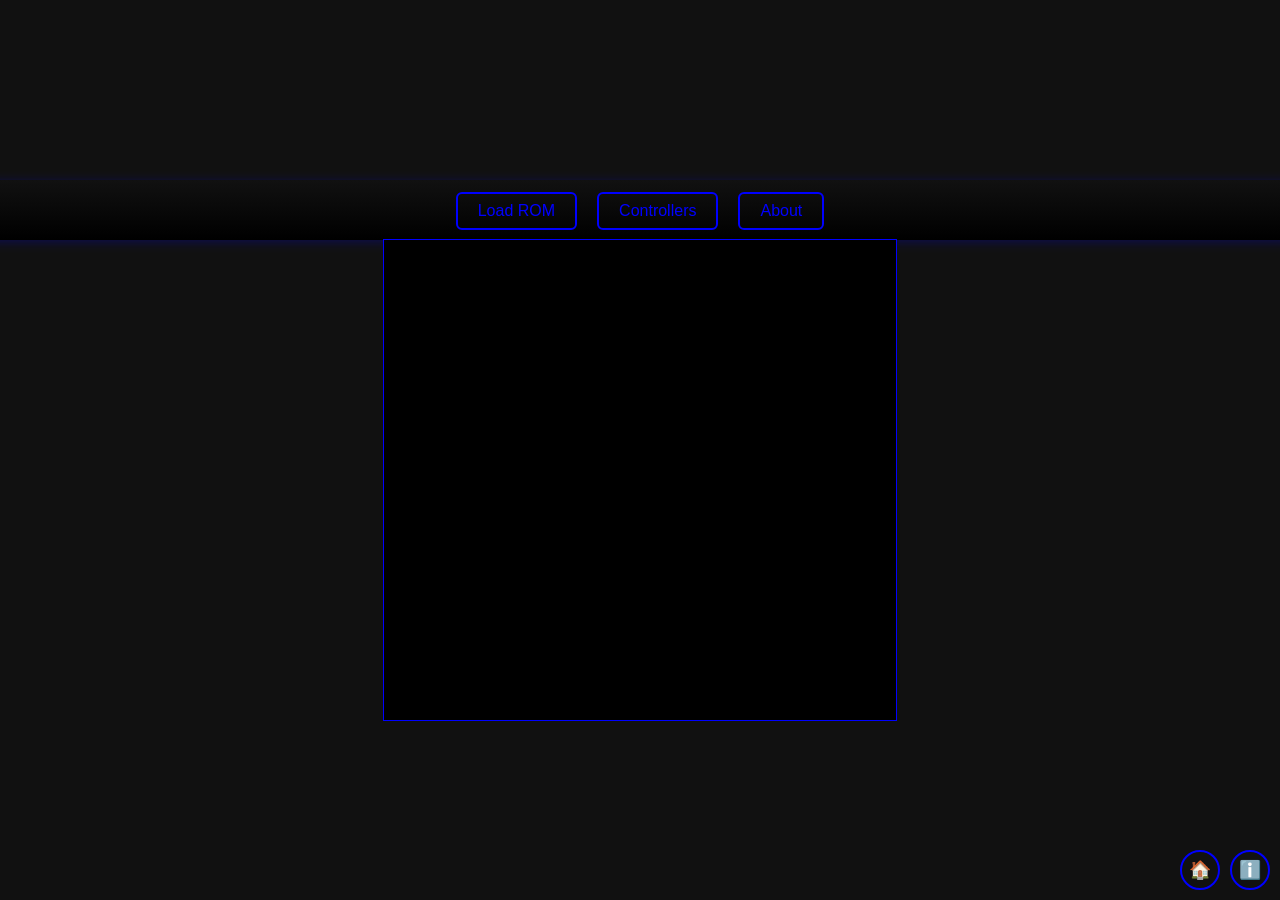
==== NESEmulator/index.html @ f39b5bbd "alpha!" ====
<!DOCTYPE html>
<html lang="en">
<head>
  <meta charset="UTF-8" />
  <meta name="viewport" content="width=device-width, initial-scale=1.0" />
  <title>NES Emulddator</title>
  <link rel="stylesheet" href="../styles.css" />
</head>
<body>
  <!-- Top bar -->
  <div id="top-bar">
    <button id="load-btn">Load ROM</button>
    <input type="file" id="file-input" style="display:none">
    <button onclick=show_controllers()>Controllers</button>
    <button onclick=show_about()>About</button>
  </div>

  <!-- Main area -->
   <div id="canvas-wrapper">
    <canvas id="canvas" width="512" height="480"></canvas>
    <button id="fullscreen-btn" title="Fullscreen">⛶</button>
  </div>
  <div id="right-pane"></div>
  <!-- Below body icons -->
  <div id="bottom-icons">
    <a href=https://gabriel88766.github.io><button title="Home">🏠</button></a>
    <button title="Info" onclick=show_help()>ℹ️</button>
  </div>

  <script>
    var Module = {
    canvas: (() => {
      // create the canvas and append it to your div
      var canvas = document.getElementById("canvas");
      canvas.id = "canvas";
      //canvas.width = 512;   // must match SDL_CreateWindow width
      //canvas.height = 480;  // must match SDL_CreateWindow height
      return canvas;
    })(),
      onRuntimeInitialized: function() {
          const loadBtn = document.getElementById("load-btn");
          const fileInput = document.getElementById("file-input");
          loadBtn.addEventListener('click', () => {
              fileInput.click();// open file dialog when button is clicked
          });
          fileInput.addEventListener('change', (event) => {
              const file = event.target.files[0];
              if (!file) return;

              const reader = new FileReader();
              reader.onload = function(e) {
                  const data = new Uint8Array(e.target.result);
                  FS.writeFile("/file.nes", data); // write to Emscripten FS
                  Module.ccall('load_cartridge', null, [], []);
              };
              reader.readAsArrayBuffer(file);
          });
          canvas.title = "NES Emulator";
      }
    };
    // Fullscreen logic
    document.getElementById('fullscreen-btn').onclick = () => {
      if (!document.fullscreenElement) {
        canvas.requestFullscreen().catch(console.error);
      } else {
        document.exitFullscreen();
      }
    };
    function erase_pane() {
      const pane = document.getElementById("right-pane");
      pane.classList.remove("visible");
      setTimeout(() => (pane.innerHTML = ""), 500); // wait for fade-out
    }

    function show_pane(html) {
      const pane = document.getElementById("right-pane");
      pane.innerHTML = html;
      pane.classList.add("visible");

      // Auto-hide after 30 seconds
      clearTimeout(pane.hideTimer);
      pane.hideTimer = setTimeout(() => erase_pane(), 30000);
    }

    //about show;
    function show_about(){
      show_pane("<div"+
      "style='line-height: 1.4; padding: 10px;'>"+
      "This is a <b>NES</b> Emulator, NES(Nintendo Entertainment System) is a console "+ 
      "released in <b>1983</b>. This console introduced many famous franchises, like <b>Super "+
      "Mario Bros, Legend of Zelda, Megaman</b> and so on...<br>"+
      "This emulator was built for educative purposes as my first emulator project.<br> "+
      "It's not, and it's not intended to be, among the best NES emulators. But I will "+
      "keep improving it to make it as good as possible<br>"+
      "I hope you enjoy the gameplay, check the main repo and rebuild "+
      "it yourself! (It's fun!!!) <a target=\"_blank\" href = \"https://github.com/gabriel88766/NESEmulator\">"+
      "https://github.com/gabriel88766/NESEmulator</a> </div>");
    }
    //help show
    function show_help(){
      show_pane("<div style='line-height: 1.4; padding: 10px;'>" +
      "Click <b>Load ROM</b> and choose your <b>iNES ROM</b> to play the game.<br>" +
      "It doesn’t support all games yet, so some may not load properly.<br><br>" +
      "The <b>iNES format</b> means the header starts with the magic number <code>NES\\x1A</code>, " +
      "followed by 12 bytes of information about the PRG/CHR size, mapper, and other data." +
      "</div>");
    }
    //Controllers show
    function show_controllers(){
      show_pane("<div style='line-height: 1.4; padding: 10px;'>" +
      "This emulator don't support 2 players and remap controllers yet (TODO)<br><br>"+
      "Up = Arrow up<br>"+
      "Down = Arrow down<br>"+
      "Right = Arrow right<br>"+
      "Left = Arrow left<br>"+
      "Select = Right shift<br>"+
      "Start = Return(Enter)<br>"+
      "B = Z<br>"+
      "A = X<br>"+
      "</div>");
    }

  </script>
  <script src="emunes.js"></script>
</body>
</html>
---- styles.css ----
html{
  margin: 0;
  padding: 0;
  background: #000;
  color: #fff;
  font-family: sans-serif;
  height: 100%;
  overflow: hidden;
  display: flex;
  flex-direction: column;
  align-items: center;
  justify-content: center;
}

body {
  margin: 0;
  padding: 0;
  background: #111;
  color: #fff;
  font-family: sans-serif;
  height: 100%;
  overflow: hidden;
  display: flex;
  flex-direction: column;
  align-items: center;
  justify-content: center;
}

/* === Top bar === */
#top-bar {
  height: 50px;
  width: 2000px;
  display: flex;
  align-items: flex-end;
  justify-content: center;
  gap: 20px;
  padding-bottom: 10px;
  background: linear-gradient(to bottom, #111, #000);
  box-shadow: 0 2px 10px #00f4;
}

button {
  background: transparent;
  border: 2px solid #00f;
  color: #00f;
  padding: 8px 20px;
  border-radius: 6px;
  font-size: 16px;
  cursor: pointer;
  transition: 0.2s;
}

button:hover {
  color: #fff;
  border-color: #0af;
  box-shadow: 0 0 10px #0af;
}

/* === Main content === */
#main {
  flex: 1;
  display: flex;
  justify-content: center;
  align-items: center;
  gap: 20px;
  position: relative;
}

/* === Canvas wrapper === */
#canvas-wrapper {
  position: relative;
  width: 512px;
  height: 480px;
  display: flex;
  justify-content: center;
  align-items: center;
}

canvas {
  background: #111;
  border: 1px solid #00f;
  display: block;
}

/* === Fullscreen button anchored bottom-right of canvas === */
#fullscreen-btn {
  position: absolute;
  right: 8px;
  bottom: 8px;
  opacity: 0;
  transition: opacity 1.5s;
}

#canvas-wrapper:hover #fullscreen-btn,
#fullscreen-btn:hover {
  opacity: 1;
}


#right-pane {
  width: 400px;
  height: 480px;
  position: absolute;
  right: 5px;
  top: 110px;
  background: transparent;
  color: #fff;
  overflow-y: auto;

  opacity: 0;
  transition: opacity 0.6s ease;
  pointer-events: none; /* avoid blocking clicks when hidden */
}

#right-pane.visible {
  opacity: 1;
  pointer-events: auto;
}
/* === Bottom icons (below everything) === */
#bottom-icons {
  position: fixed;
  right: 10px;
  bottom: 10px;
  display: flex;
  gap: 10px;
}

#bottom-icons button {
  width: 40px;
  height: 40px;
  border-radius: 50%;
  font-size: 18px;
  padding: 0;
}
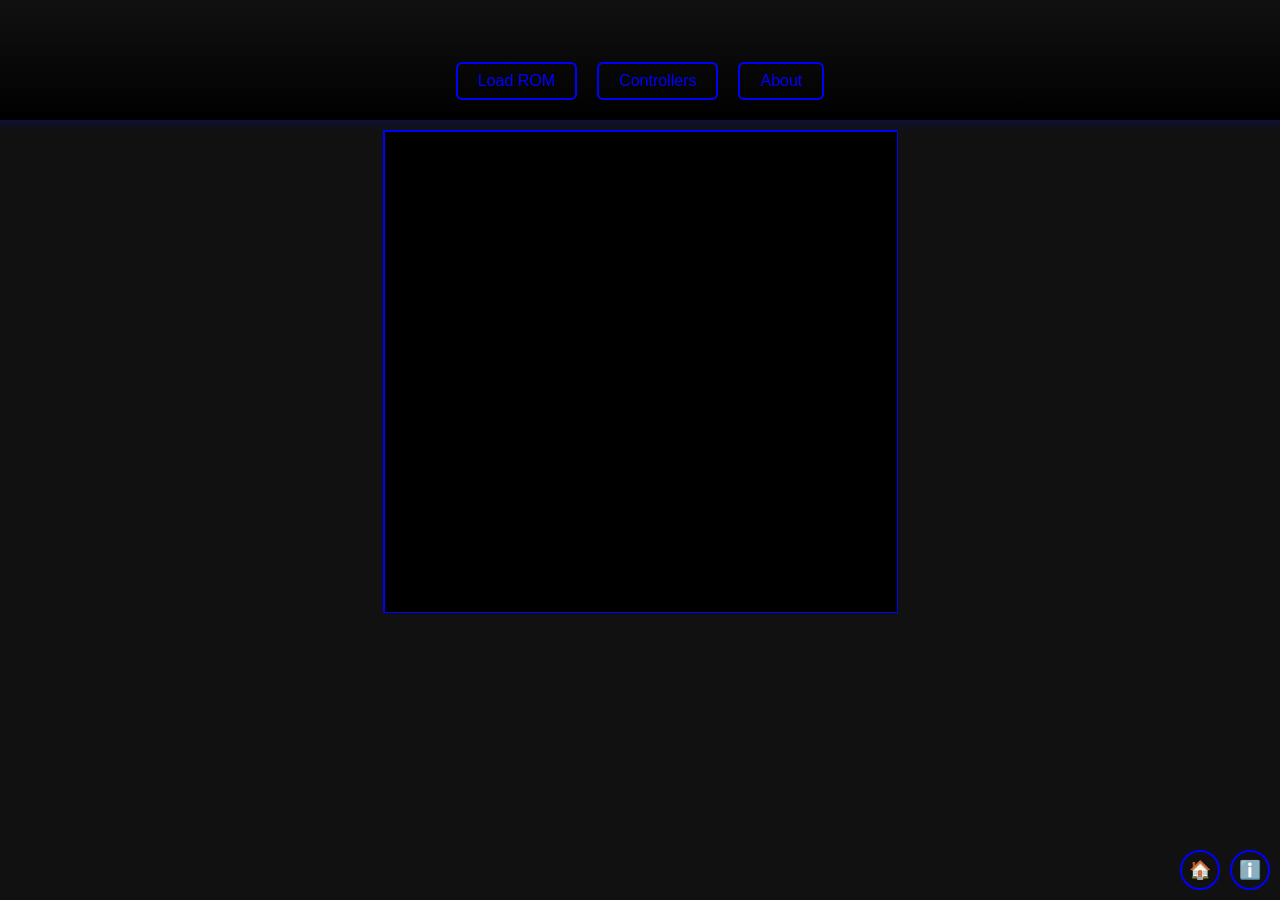
==== commit bd1cb97a: "fix-fullhd" ====
--- a/NESEmulator/index.html
+++ b/NESEmulator/index.html
@@ -3,7 +3,7 @@
 <head>
   <meta charset="UTF-8" />
   <meta name="viewport" content="width=device-width, initial-scale=1.0" />
-  <title>NES Emulddator</title>
+  <title>NES Emulator</title>
   <link rel="stylesheet" href="../styles.css" />
 </head>
 <body>
@@ -17,10 +17,14 @@
 
   <!-- Main area -->
    <div id="canvas-wrapper">
-    <canvas id="canvas" width="512" height="480"></canvas>
-    <button id="fullscreen-btn" title="Fullscreen">⛶</button>
+    <div id="left_pane"></div>
+    <div id="canvas_container">
+      <canvas id="canvas" width="512" height="480"></canvas>
+      <button id="fullscreen-btn" title="Fullscreen">⛶</button>
+    </div>
+    <div id="right-pane"></div>
   </div>
-  <div id="right-pane"></div>
+
   <!-- Below body icons -->
   <div id="bottom-icons">
     <a href=https://gabriel88766.github.io><button title="Home">🏠</button></a>
@@ -102,7 +106,8 @@
       "Click <b>Load ROM</b> and choose your <b>iNES ROM</b> to play the game.<br>" +
       "It doesn’t support all games yet, so some may not load properly.<br><br>" +
       "The <b>iNES format</b> means the header starts with the magic number <code>NES\\x1A</code>, " +
-      "followed by 12 bytes of information about the PRG/CHR size, mapper, and other data." +
+      "followed by 12 bytes of information about the PRG/CHR size, mapper, and other data.<br>" +
+      "You need to either dump your ROMs or get them elsewhere. (There are some free homebrew games, and there may also be some official public-domain ROMs available.)"+
       "</div>");
     }
     //Controllers show
--- a/styles.css
+++ b/styles.css
@@ -34,7 +34,8 @@
   align-items: flex-end;
   justify-content: center;
   gap: 20px;
-  padding-bottom: 10px;
+  padding-bottom: 20px;
+  padding-top: 50px;
   background: linear-gradient(to bottom, #111, #000);
   box-shadow: 0 2px 10px #00f4;
 }
@@ -50,6 +51,10 @@
   transition: 0.2s;
 }
 
+#fake_pane{
+  display: block;
+}
+
 button:hover {
   color: #fff;
   border-color: #0af;
@@ -60,6 +65,7 @@
 #main {
   flex: 1;
   display: flex;
+  flex-direction: column; 
   justify-content: center;
   align-items: center;
   gap: 20px;
@@ -68,15 +74,24 @@
 
 /* === Canvas wrapper === */
 #canvas-wrapper {
+  flex: 1;
+  position: relative;
+  padding-top: 10px;
+  justify-content: center;
+  display: grid;
+  grid-template-columns: repeat(3, 1fr);
+}
+
+#canvas_container{
   position: relative;
   width: 512px;
   height: 480px;
-  display: flex;
-  justify-content: center;
-  align-items: center;
+  background: #111;
+  border: 1px solid #00f;
+  display: block;
 }
-
 canvas {
+  position: relative;
   background: #111;
   border: 1px solid #00f;
   display: block;
@@ -85,8 +100,8 @@
 /* === Fullscreen button anchored bottom-right of canvas === */
 #fullscreen-btn {
   position: absolute;
-  right: 8px;
-  bottom: 8px;
+  bottom: 10px;  /* Distance from the bottom */
+  right: 10px;   /* Distance from the right */
   opacity: 0;
   transition: opacity 1.5s;
 }
@@ -98,11 +113,11 @@
 
 
 #right-pane {
-  width: 400px;
+  position: relative;
+  width: 350px;
   height: 480px;
-  position: absolute;
-  right: 5px;
-  top: 110px;
+  left: 50px;
+  top: 20px;
   background: transparent;
   color: #fff;
   overflow-y: auto;
@@ -110,6 +125,7 @@
   opacity: 0;
   transition: opacity 0.6s ease;
   pointer-events: none; /* avoid blocking clicks when hidden */
+  display: block;
 }
 
 #right-pane.visible {
@@ -132,3 +148,8 @@
   font-size: 18px;
   padding: 0;
 }
+
+#intro, #about {
+  max-width: 700px;
+  text-align: center;
+}
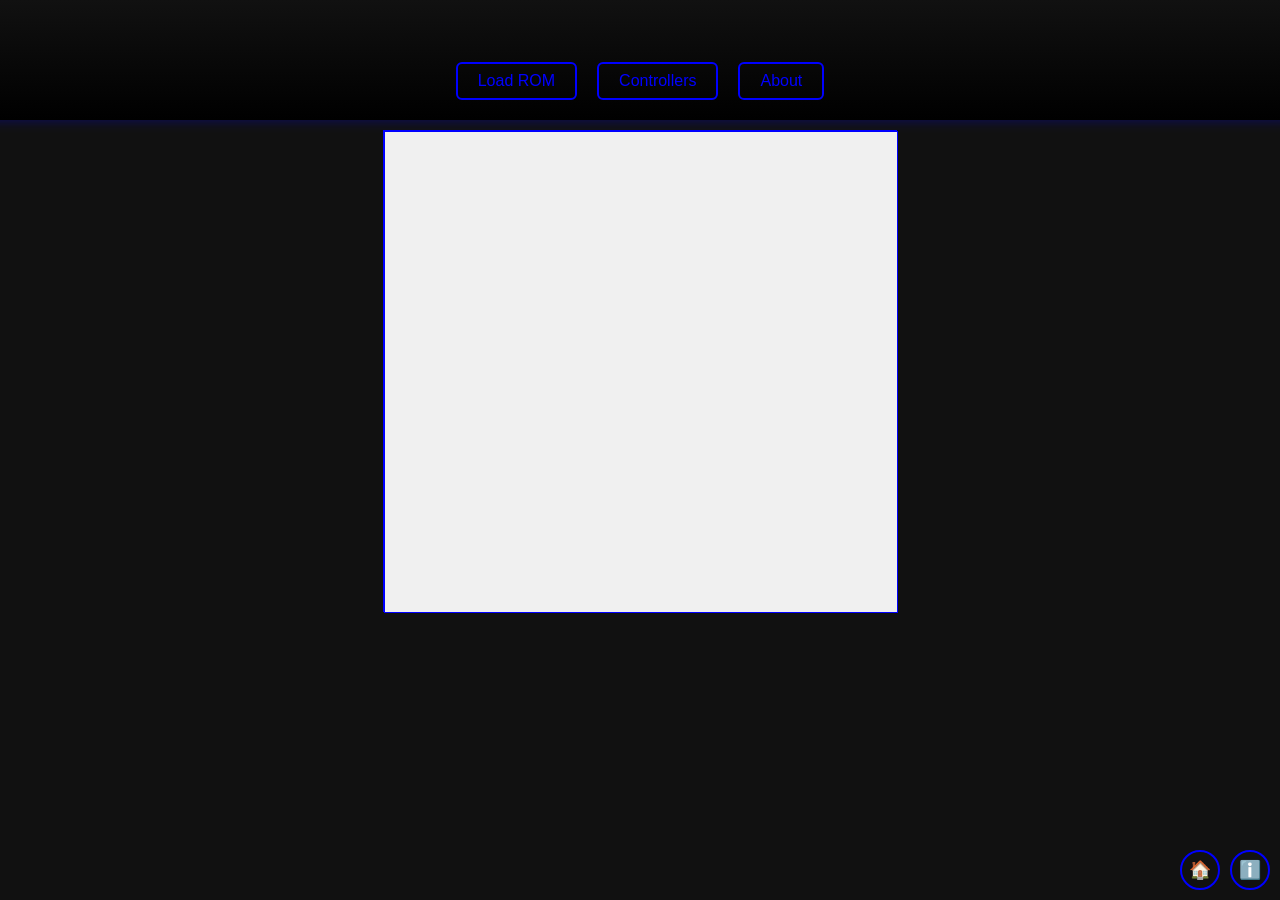
==== commit 54887c00: "migrating to sdl3" ====
--- a/NESEmulator/index.html
+++ b/NESEmulator/index.html
@@ -126,6 +126,6 @@
     }
 
   </script>
-  <script src="emunes.js"></script>
+  <script src="emuNES.js"></script>
 </body>
 </html>
